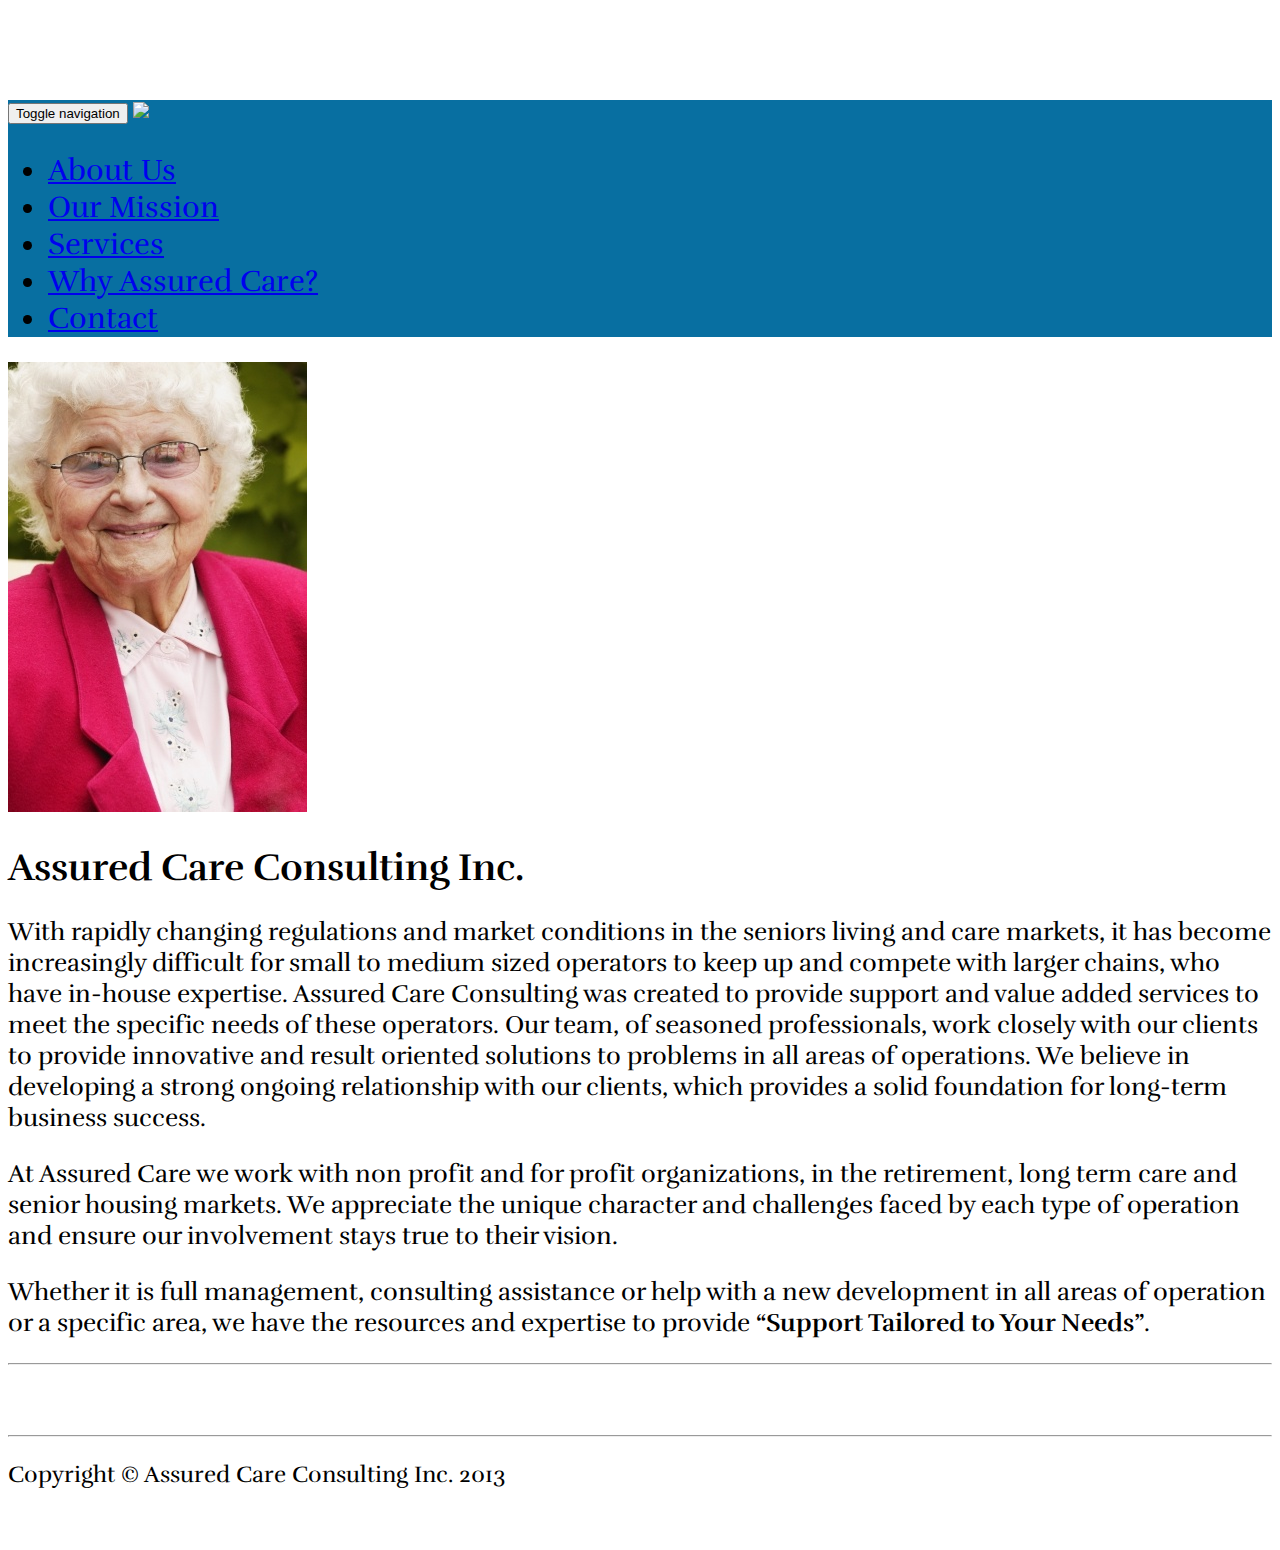
==== index.html @ cf838409 "adding html shim" ====
<!DOCTYPE html>
<html lang="en">
  <head>
    <meta charset="utf-8">
    <meta name="viewport" content="width=device-width, initial-scale=1.0">
    <meta name="description" content="Assured Care Consulting Inc - With rapidly changing regulations and market conditions in the seniors living and care markets, it has become increasingly difficult for small to medium sized operators to keep up and compete with larger chains, who have in-house expertise. Assured Care Consulting and Assured Care Management were created to provide support and value added services to meet the specific needs of these operators. Our team, of seasoned professionals, work closely with our clients to provide innovative and result oriented solutions to problems in all areas of operations. We believe in developing a strong ongoing relationship with our clients, which provides a solid foundation for  long term business success.">
    <meta name="author" content="Kevin Berg">

    <title>Assured Care Consulting - Home</title>
    
    <!-- Bootstrap core CSS -->
    <link href="css/bootstrap.min.css" rel="stylesheet">

    <!-- Add custom CSS here -->
    <link href="css/small-business.css" rel="stylesheet">
    <link href='http://fonts.googleapis.com/css?family=Rufina' rel='stylesheet' type='text/css'>
    <!-- HTML5 Shim and Respond.js IE8 support of HTML5 elements and media queries -->
        <!-- WARNING: Respond.js doesn't work if you view the page via file:// -->
        <!--[if lt IE 9]>
          <script src="https://oss.maxcdn.com/libs/html5shiv/3.7.0/html5shiv.js"></script>
          <script src="https://oss.maxcdn.com/libs/respond.js/1.3.0/respond.min.js"></script>
        <![endif]-->
  </head>

  <body>

    <nav class="navbar navbar-inverse navbar-fixed-top" role="navigation">
      <div class="container">
        <div class="navbar-header">
          <button type="button" class="navbar-toggle" data-toggle="collapse" data-target=".navbar-ex1-collapse">
            <span class="sr-only">Toggle navigation</span>
            <span class="icon-bar"></span>
            <span class="icon-bar"></span>
            <span class="icon-bar"></span>
            <span class="icon-bar"></span>
            <span class="icon-bar"></span>
          </button>
          <!-- You'll want to use a responsive image option so this logo looks good on devices - I recommend using something like retina.js (do a quick Google search for it and you'll find it) -->
          <a class="navbar-brand logo-nav" href="index.html"><img src="assets/finallogo.png"></a>
        </div>

        <!-- Collect the nav links, forms, and other content for toggling -->
        <div class="collapse navbar-collapse navbar-ex1-collapse">
          <ul class="nav navbar-nav navbar-right">
            <li><a href="home.html">About Us</a></li>
            <li><a href="mission.html">Our Mission</a></li>
            <li><a href="services.html">Services</a></li>
            <li><a href="contact.html">Why Assured Care?</a></li>
            <li><a href="contact.html">Contact</a></li>
          </ul>
        </div><!-- /.navbar-collapse -->
      </div><!-- /.container -->
    </nav>

    <div class="container">

      <div class="row">
        <div class="col-lg-3">
          <img class="img-responsive img-rounded" src="assets/pic1.jpg"><!-- take out img-rounded if you don't want the rounded corners on the image -->
        </div>
        <div class="col-lg-9">
          <h1>Assured Care Consulting Inc.</h1>
          <p>With rapidly changing regulations and market conditions in the seniors living and care markets, it has become increasingly difficult for small to medium sized operators to keep up and compete with larger chains, who have in-house expertise. Assured Care Consulting was created to provide support and value added services to meet the specific needs of these operators. Our team, of seasoned professionals, work closely with our clients to provide innovative and result oriented solutions to problems in all areas of operations. We believe in developing a strong ongoing relationship with our clients, which provides a solid foundation for  long-term business success.</p>
          <p>At Assured Care we work with non profit and for profit organizations, in the retirement, long term care and senior housing markets. We appreciate the unique character and challenges faced by each type of operation and ensure our involvement stays true to their vision.</p>
          <p>Whether it is full management, consulting assistance or help with a new development in all areas of operation or a specific area, we have the resources and expertise to provide <strong>“Support Tailored to Your Needs”</strong>.</p>
        </div>
      </div>
      
      <hr>
      
      <div class="row">
        <div class="col-lg-6">
          <p></p>
        </div>
        <div class="col-lg-6">
          <p></p>
         </div>

      </div>
         
      <footer>
        <hr>
        <div class="row">
          <div class="col-lg-12">
            <p>Copyright &copy; Assured Care Consulting Inc. 2013</p>
          </div>
        </div>
      </footer>

    </div><!-- /.container -->

    <!-- Bootstrap core JavaScript -->
    <!-- Placed at the end of the document so the pages load faster -->
    <!-- Make sure to add jQuery - download the most recent version at http://jquery.com/ -->
    <script src="js/jquery.js"></script>
    <script src="js/bootstrap.js"></script>
  </body>
</html>
---- css/small-business.css ----
body {
	margin-top: 100px; /* adjust this if the height of the menu bar changes */
}

.navbar-inverse {
  background-color: #086FA1;
}

.nav {

  font-size: 1.3em;
	margin-top: 28px; /* this is a faux center fix for the nav options - adjust this if you wish to change the logo height or the font of the menu items */
}

footer {
	padding: 30px 0;	
}

.container .col-lg-9 p {
  font-size: 1.3em;
}

.container .col-lg-7, .col-lg-6 {
  font-size: 1.3em;
}

#missionpic {
  margin-top: 2em;
}

#services h1, p {
  margin-top: 1em;

}

#contactinfo {
  font-size: 1.2em;
}

#servicegroups .col-lg-4 p {
  font-size: 1.3em;
}



body {
  font-family: 'Rufina', serif;
  
  font-size: 1.2em;
}

.nav li {
  font-size: 1.2em;
  
}

p {
  font-size: 1.2em;
}

.thumbnail img {
  height: 6em;
}
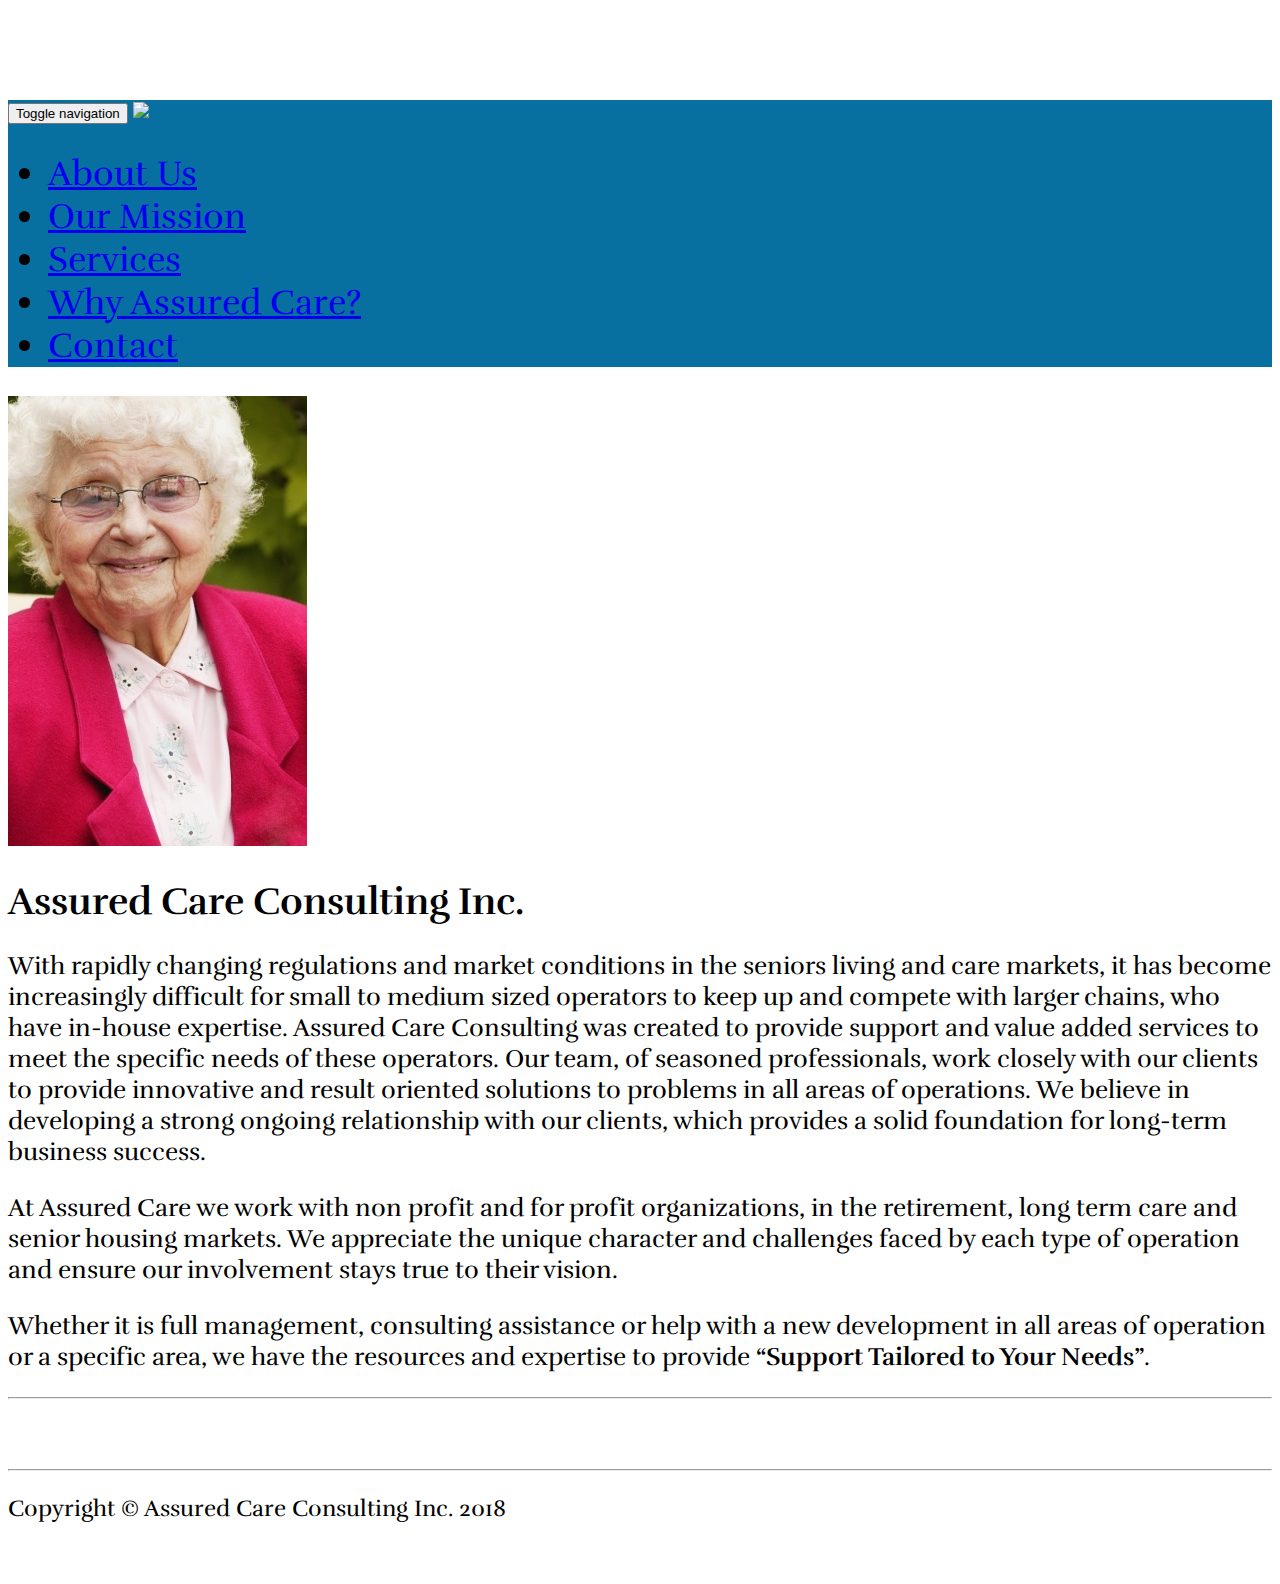
==== commit 503a68a2: "2018 changes" ====
--- a/index.html
+++ b/index.html
@@ -82,7 +82,7 @@
         <hr>
         <div class="row">
           <div class="col-lg-12">
-            <p>Copyright &copy; Assured Care Consulting Inc. 2013</p>
+            <p>Copyright &copy; Assured Care Consulting Inc. 2018</p>
           </div>
         </div>
       </footer>
--- a/css/small-business.css
+++ b/css/small-business.css
@@ -8,7 +8,7 @@
 
 .nav {
 
-  font-size: 1.3em;
+  font-size: 1.5em;
 	margin-top: 28px; /* this is a faux center fix for the nav options - adjust this if you wish to change the logo height or the font of the menu items */
 }
 
